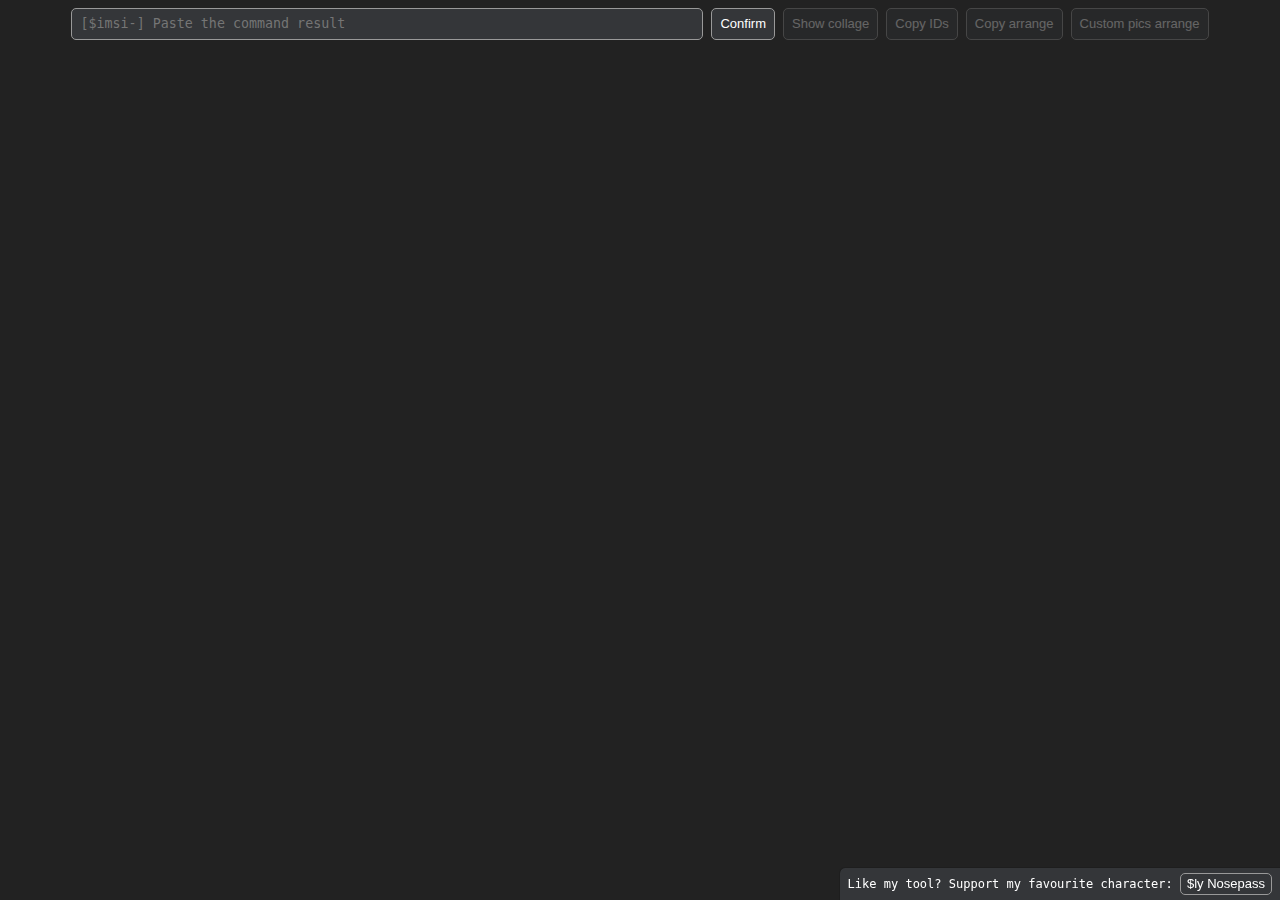
==== gallery.html @ 13fad427 "useless option" ====
<!DOCTYPE html>
<html lang="en">
    <head>
        <meta charset="UTF-8">
        <meta name="robots" content="noindex, nofollow">
        <meta name="viewport" content="width=device-width, initial-scale=1.0">
        <title>Mudae Tool: Pic Gallery</title>
        <link rel="stylesheet" href="style.css">
        <style type="text/css">
            .collage {
                padding: 8px 0;
                margin: -8px 0 8px;
                border: 1px solid #999;
                border-width: 1px 0;
            }
            .collage canvas {
                display: block;
                max-width: 100%;
                max-height: 800px;
                height: auto;
                margin: 0 auto;
            }
            .collage-bar {
                text-align: center;
                margin-bottom: 8px;
                display: flex;
                align-items: center;
                justify-content: center;
                flex-wrap: wrap;
                gap: 8px;
            }
            .pic-list {
                display: grid;
                grid-template-columns: repeat(auto-fill, minmax(250px, 1fr));
                grid-gap: 5px;
            }
            .pic-list li.pic-content {
                width: 238px;
                background:#2B2D31;
                border-radius: 5px;
                padding: 10px 20px 20px;
                margin: 0 auto;
                border: #999;
            }
            /*.pic-list li.pic-content.selected {}*/
            .pic-list li .pic-index {
                margin-bottom: 8px;
                font-weight: 600;
            }
            .pic-list li img {
                width: 100%;
                display: block;
                margin: 0 auto;
            }
            @media (max-width: 768px) {
                .pic-list {
                    grid-template-columns: repeat(auto-fill, minmax(198px, 1fr));
                }
                .pic-list li.pic-content {
                    width: 190px;
                }
            }
        </style>
    </head>
    <body>

        <div class="admin">
            <textarea id="textarea" class="textarea" rows="1" placeholder="[$imsi-] Paste the command result"></textarea>
            <button id="btn" class="button" type="button">Confirm</button>
            <button id="collage_btn" class="button" type="button" disabled>Show collage</button>
            <button id="copy_ids" class="button" type="button" disabled>Copy IDs</button>
            <button id="arrange" class="button" type="button" disabled>Copy arrange</button>
            <button id="custom_arrange" class="button" type="button" disabled>Custom pics arrange</button>
        </div>
        <div id="collage" class="collage" style="display: none;">
            <div class="collage-bar">
                <span>Collage options:</span>
                <select name="cells" class="button">
                    <option value="default">Default (12 columns max)</option>
                    <option value="noEmpty">Reduce empty cells</option>
                </select>
                <label class="button-label">
                    <input type="checkbox" id="mark_gifs"/>
                    <div class="button">Mark GIF pics</div>
                </label>
            </div>
            <div id="collage_content"></div>
        </div>
        <ul id="pic_list" class="pic-list"></ul>
        
        <div id="alert" class="alert">
            <button id="alert_close" class="alert-close" type="button">✖</button>
            <div id="alert_content"></div>
        </div>
        <div class="fixed">Like my tool? Support my favourite character: <button id="vote_my_fave" class="button" type="button">$ly Nosepass</button></div>
        
        <script src="general.js"></script>
        <script src="Sortable.min.js"></script>
        <script type="text/javascript">
            const textarea = document.getElementById("textarea");
            const pic_list = document.getElementById("pic_list");
            const copy_ids = document.getElementById("copy_ids");
            const arrange = document.getElementById("arrange");
            const custom_arrange = document.getElementById("custom_arrange");
            const collage_btn = document.getElementById("collage_btn");
            const collage = document.getElementById("collage");
            const collage_content = document.getElementById("collage_content");
            const collage_select_cells = document.querySelector('select[name="cells"]');
            const collage_select_mark_gifs = document.getElementById("mark_gifs");
            
            let ids, sort_by_numbers;
            document.getElementById("btn").addEventListener("click",function(e){
                e.preventDefault();
                collage_btn.removeAttribute("disabled");
                copy_ids.removeAttribute("disabled");
                arrange.setAttribute("disabled", true);
                custom_arrange.setAttribute("disabled", true);

                ids = {};
                sort_by_numbers = true;

                let textarea_value = textarea.value.replaceAll("*", "");
                textarea.value = "";
                pic_list.innerHTML = "";

                let command_re = new RegExp(/^\$[a-zA-Z]\S+/);
                let command_detected = textarea_value.match(command_re);
                if(command_detected) {
                    show_alert(5000, "<strong>"+command_detected[0]+"</strong> detected!<br/><br/>You need to send the command in your Mudae channel, then copy the result Mudae sent you via DM and paste it into the tool.");
                }

                let re = new RegExp(/(?: - |\. |^)(?=https:\/\/|\<https:\/\/)/, "g");
                textarea_value = textarea_value.split(/\r?\n|\r|\n/g)
                    .filter(s => s.match(re))
                    .map(s => {
                        let parts = s.trim().split(re);

                        if(parts.length==1 && parts[0].includes("mudae.net")) {
                            parts = [
                                parts[0].match(/(?<=~)[^\.]+/)[0],
                                parts[0]
                            ];
                        }
                        parts[1] = parts[1].replaceAll("<", "").replaceAll(">", "");
                        parts[2] = parts[1];
                        if(parts[1].includes("mudae.net")) {
                            let index_img = parts[1].split("~")[1];
                            parts[1] = index_img.length > 12 ? "https://cdn.imgchest.com/files/" + index_img : "https://i.imgur.com/" + index_img;
                            parts[3] = index_img.split(".")[0];
                        } else {
                            parts[3] = parts[1].match(/\/([^\/]+)\.\w+$/)[1];
                        }
                        if(isNaN(parts[0])) {
                            sort_by_numbers = false;
                        }

                        return {
                            key: parts[0],
                            pic: parts[1],
                            pic_mudae: parts[2],
                            pic_id: parts[3]
                        };
                    });

                if(sort_by_numbers) {
                    textarea_value.sort(function(a, b) {
                        return a.key - b.key;
                    });
                }

                let proms = [];
                let custom_index = 1;
                for(let index in textarea_value) {
                    if(typeof index=="undefined") continue;
                    let value = textarea_value[index];

                    let dataId = crypto.randomUUID();
                    ids[dataId] = {
                        key: value.key.split(/ \| | · /)[0],
                        pic_id: value.pic_id,
                        custom_index: custom_index
                    };
                    custom_index++;

                    let li = document.createElement("li");
                        li.classList = "pic-content";
                        li.dataset.id = dataId;

                    let pic_index = document.createElement("div");
                        pic_index.classList = "pic-index";
                        pic_index.innerText = value.key;
                    let img = document.createElement("img");

                    li.appendChild(pic_index);
                    li.appendChild(img);
                    pic_list.append(li);

                    img.src = value.pic;
                    img.setAttribute("referrerpolicy", "no-referrer");
                    proms.push(new Promise(resolve => {
                        img.onload = function() {
                            if(this.naturalWidth!=225) {
                                this.src = value.pic_mudae;
                                this.onload = function() {
                                    resolve(2);
                                };
                            } else {
                                this.onload = null;
                                resolve(1);
                            }
                        }
                    }));
                }
                Promise.all(proms).then(data=>{
                    collage_create();
                });
            });

            collage_btn.addEventListener("click", function() {
                if(collage.style.display=="none") {
                    collage_status(1);
                } else {
                    collage_status(0);
                }
            });

            copy_ids.addEventListener("click", function() {
                let pic_ids = [];
                for(const child of pic_list.children) {
                    pic_ids.push(ids[child.dataset.id].pic_id);
                }
                navigator.clipboard.writeText(pic_ids.join(" "));

                show_alert(2500, "<strong>Pic IDs</strong> copied!");
            });

            arrange.addEventListener("click", function() {
                let arrange_text = [];
                let separator = sort_by_numbers? ">" : "$";
                for(const child of pic_list.children) {
                    arrange_text.push(ids[child.dataset.id].key);
                }
                navigator.clipboard.writeText(arrange_text.join(" "+separator+" "));

                show_alert(2500, "<strong>arrange</strong> copied!");
            });

            custom_arrange.addEventListener("click", function() {
                let arrange_text = [];
                let separator = "$";
                for(const child of pic_list.children) {
                    arrange_text.push(ids[child.dataset.id].custom_index);
                }
                navigator.clipboard.writeText("$ai arrange \<CharacterName\> $ "+arrange_text.join(" "+separator+" "));

                show_alert(2500, "<strong>Custom pics arrange</strong> copied!");
            });

            collage_select_cells.addEventListener("change", function() {
                collage_create();
            });
            collage_select_mark_gifs.addEventListener("change", function() {
                collage_create();
            });

            function collage_status(status) {
                if(status) {
                    collage_btn.innerText = "Hide collage";
                    collage.style.display = "";
                } else {
                    collage_btn.innerText = "Show collage";
                    collage.style.display = "none";
                }
            }

            function collage_create() {
                collage_content.innerText = "";
                const images = pic_list.querySelectorAll("img");
                if(images.length<=0) return false;

                const canvas = document.createElement("canvas");
                const ctx = canvas.getContext("2d");
                const imgWidth = 225;
                const imgHeight = 350;
                const maxDefaultCol = 12;
                const minNoEmptyCol = 3;
                const bigCollageLimit = 100;
                const cellSelectVal = collage_select_cells.value;
                const gif_mark_color = "rgb(47 61 159)";

                let col = images.length<maxDefaultCol ? images.length : maxDefaultCol;
                if(cellSelectVal=="noEmpty") {
                    if(minNoEmptyCol<images.length) {
                        if(images.length==4) {
                            col = 2;
                        } else {
                            col = Math.ceil(Math.sqrt(images.length*imgWidth*imgHeight)/imgWidth);
                            let colCalc = col;
                            let biggerRestCol = col;
                            let tries = 3;
                            while(images.length%col && col>minNoEmptyCol && tries) {
                                col--;
                                tries--;
                                if(images.length%biggerRestCol < images.length%col) {
                                    biggerRestCol = col;
                                }
                            }
                            col = images.length%col ? biggerRestCol : col;
                        }
                    } else {
                        col = images.length;
                    }
                }
                let row = Math.ceil(images.length/col);
                canvas.width = imgWidth*col;
                canvas.height = imgHeight*row;

                ctx.strokeStyle = gif_mark_color;
                ctx.lineWidth = 1;
                ctx.font = "20px monospace";

                let i = 0;
                for(let i=0;i<images.length;i++) {
                    let x = i%col*imgWidth;
                    let y = Math.floor(i/col)*imgHeight;
                    ctx.drawImage(images[i], x, y, imgWidth, imgHeight);
                    
                    if(collage_select_mark_gifs.checked && /\.gif$/.test(images[i].src)) {
                        ctx.beginPath();
                        ctx.rect(x+.5, y+.5, imgWidth-1, imgHeight-1);
                        ctx.stroke();
                        ctx.fillStyle = gif_mark_color;
                        ctx.fillRect(x+1, y+1, 42, 26);
                        ctx.fillStyle = "white";
                        ctx.fillText("GIF", x+5, y+20);
                    }
                }

                collage_content.appendChild(canvas);
            }

            new Sortable(pic_list, {
                animation: 150,
                ghostClass: 'selected',
                onEnd: function() {
                    arrange.removeAttribute("disabled");
                    custom_arrange.removeAttribute("disabled");
                    collage_create();
                }
            });
        </script>
    </body>
</html>
---- style.css ----
* {
    box-sizing: border-box;
}
a {
    color: inherit;
    text-decoration: none;
}
ul {
    list-style-type: none;
    margin: 0;
    padding: 0;
}
body {
    background:#222;
    color:white;
    font-family: "Arial";
    margin-bottom: 50px;
}
.admin {
    width: 100%;
    display: flex;
    align-items: center;
    justify-content: center;
    gap: 8px;
    margin-bottom: 16px;
}
.admin textarea {
    width:50%;
    background:#343639;
    color:white;
    padding: 8px;
    resize: none;
    font-family: monospace;
    outline: none;
    border: 1px solid #999;
    border-radius: 5px;
    line-height: 14px;
    height: 32px;
}
.admin textarea:focus {
    outline-offset: 0px;
    border: 1px solid #fff;
}
button {
    border: none;
    background: none;
    color: inherit;
    cursor: pointer;
}
.button {
    display:inline-block;
    background-color:#343639;
    border-radius: 5px;
    padding: 8px;
    border: 1px solid #999;
    color:white;
    position: relative;
    font-size: 13px;
    line-height: 14px;
    min-height: 32px;
}
.button:active {
    box-shadow: inset 0 3px 6px #000;
    background-color:#222;
}
.button:disabled {
    opacity: .3;
}
.button-label input {
    display: none;
}
select.button {
    -webkit-appearance: none;
    -moz-appearance: none;
    appearance: none;
    padding-right: 17px;
    background-image: url("data:image/svg+xml;charset=utf8,%3Csvg%20xmlns%3D%22http%3A%2F%2Fwww.w3.org%2F2000%2Fsvg%22%20version%3D%221.1%22%20height%3D%2210%22%20width%3D%2215%22%3E%3Cpolyline%20points%3D%222%2C3%206.5%2C7%2011%2C3%22%20stroke%3D%22white%22%20stroke-width%3D%222%22%20fill%3D%22%230000%22%3E%3C%2Fpolyline%3E%3C%2Fsvg%3E");
    background-repeat: no-repeat;
    background-size: 15px 10px;
    background-position: right center;
    -webkit-background-clip: border-box;
    -moz-background-clip: border-box;
    background-clip: border-box;
}
select.button option {
    background-color: #343639;
    color: white;
}
input[type=checkbox]:checked + .button {
    box-shadow: inset 0 3px 6px #000;
    background-color:#222;
}
.button.active:after,
input[type=checkbox]:checked + .button:after {
    content: "✓";
    position: absolute;
    top: -8px;
    right: -5px;
    font-weight: 600;
    color: #00ff00;
    font-size: 15px;
}
.alert {
    position: fixed;
    background: #256425;
    border: 1px solid #0006;
    border-radius: 5px 0 0 5px;
    right: 0;
    top: 50px;
    padding: 15px 50px;
    transition: all .3s linear;
    transform: translateX(100%);
    opacity: 0;
    z-index: 1;
    pointer-events: none;
    max-width: 450px;
}
.alert.active {
    transform: translateX(0);
    opacity: 1;
    pointer-events: all;
}
.alert .alert-close {
    position: absolute;
    top: 0;
    right: 0;
    width: 40px;
    height: 40px;
    text-align: center;
    line-height: 40px;
    font-size: 16px;
}
.fixed {
    position: fixed;
    bottom: 0;
    right: 0;
    border-radius: 5px 0 0 0;
    background:#343639;
    padding: 5px 8px;
    font-size: 12px;
    font-family: monospace;
    box-shadow: 0 0 1px #000;
}
.fixed strong {
    white-space: nowrap;
}
.fixed .button {
    padding: 3px 6px;
    min-height: auto;
}
@media (max-width: 768px) {
    .admin {
        flex-wrap: wrap;
    }
    .admin textarea {
        width:100%;
        padding: 6px;
        font-size: 12px;
    }
    .button {
        padding: 6px;
        font-size: 12px;
        min-height: 28px;
    }
    .button-label {
        font-size: 12px;
    }
    .button-label .button {
        width: 100%;
        text-align: center;
    }
    .admin .button,
    .admin .button-label {
        flex: 1 0 0;
    }
    .fixed {
        width: 100%;
        border-radius: 0;
        text-align: center;
    }
    .alert {
        top: auto;
        bottom: 0;
        transform: translateY(100%);
        border-radius: 0;
        text-align: center;
        width: 100%;
        max-width: none;
        padding: 15px 40px;
    }
}
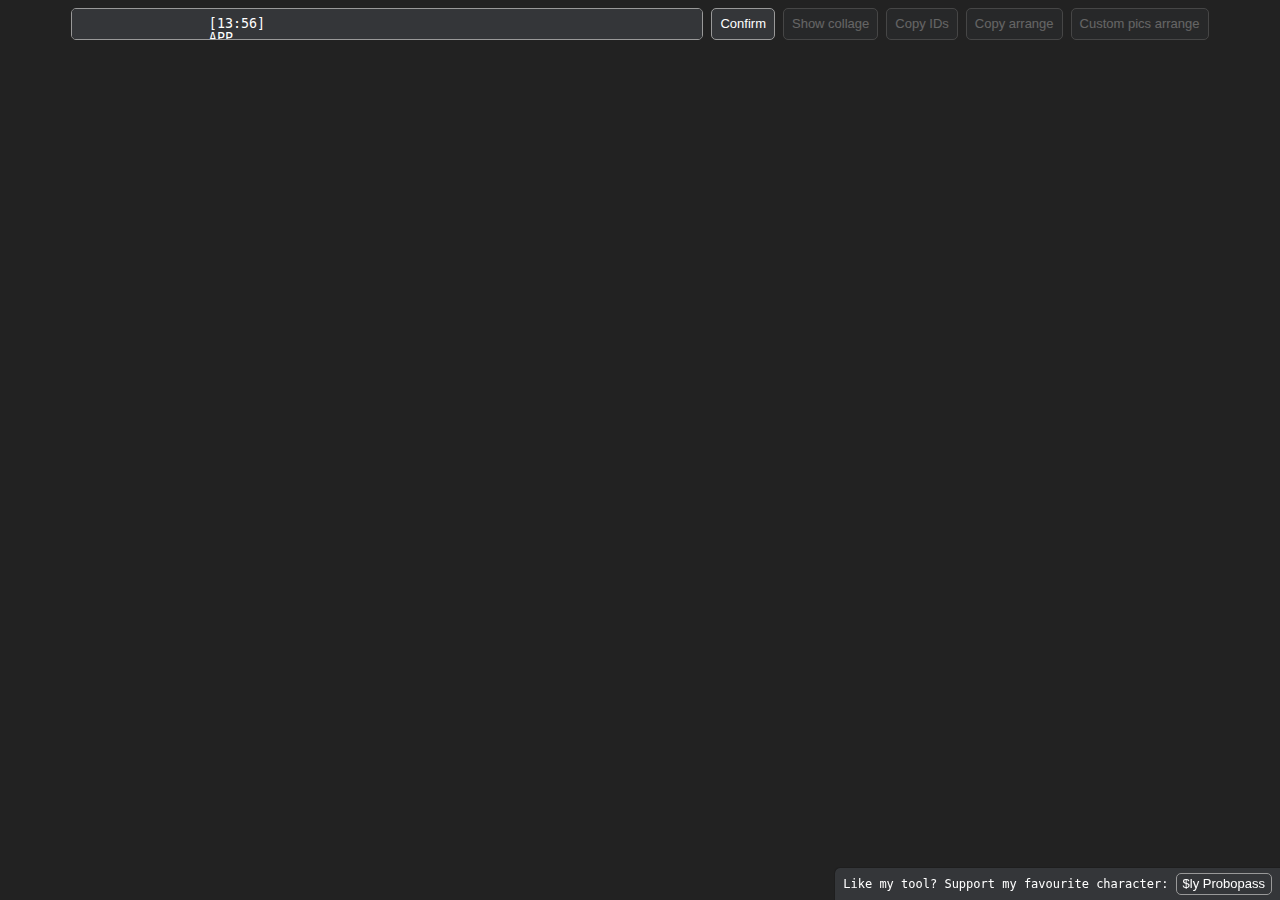
==== commit 01e2fbf9: "Compacted mode" ====
--- a/gallery.html
+++ b/gallery.html
@@ -43,9 +43,56 @@
                 border: #999;
             }
             /*.pic-list li.pic-content.selected {}*/
+            .pic-list li .pic-header {
+                display: flex;
+                justify-content: space-between;
+                align-items: center;
+                margin-bottom: 8px;
+            }
             .pic-list li .pic-index {
-                margin-bottom: 8px;
                 font-weight: 600;
+            }
+            .pic-list li .pic-check {
+                position: relative;
+                flex: 0 0 26px;
+                height: 26px;
+            }
+            .pic-list li .pic-check input {
+                display: none;
+            }
+            .pic-list li .pic-check .pic-check-style {
+                display: inline-block;
+                background: #222;
+                border: 1px solid #999;
+                width: 100%;
+                height: 100%;
+                border-radius: 50%;
+                text-align: center;
+                position: relative;
+                align-self: flex-start;
+            }
+            .pic-list li .pic-check input:checked + .pic-check-style {
+                background: #256425;
+            }
+            .pic-list li .pic-check input:checked + .pic-check-style:before {
+                content: "";
+                position: absolute;
+                top: 10px;
+                left: 5px;
+                width: 4px;
+                height: 11px;
+                background: white;
+                transform: rotate(-55deg);
+            }
+            .pic-list li .pic-check input:checked + .pic-check-style:after {
+                content: "";
+                position: absolute;
+                top: 4px;
+                left: 13px;
+                width: 4px;
+                height: 17px;
+                background: white;
+                transform: rotate(35deg);
             }
             .pic-list li img {
                 width: 100%;
@@ -65,7 +112,41 @@
     <body>
 
         <div class="admin">
-            <textarea id="textarea" class="textarea" rows="1" placeholder="[$imsi-] Paste the command result"></textarea>
+            <textarea id="textarea" class="textarea" rows="1" placeholder="[$imsi-] Paste the command result">
+                [13:56] 
+                APP
+                 Mudae: -----
+                37. https://imgur.com/IS7aKCY.png
+                36. https://imgur.com/fFijzgs.png
+                35. https://imgur.com/uZrZ8Ha.png
+                34. https://imgur.com/xJpmsaU.png
+                33. https://imgur.com/Afx9Tg2.png
+                32. https://imgur.com/vbsrmkg.gif
+                31. https://imgur.com/Ywrqzhe.gif
+                30. https://mudae.net/uploads/9208365/dj0zGkZ~6Z3Yq0s.png
+                29. https://mudae.net/uploads/9208365/qyLmERB~8rehpbV.png
+                28. https://mudae.net/uploads/9208365/JTQowhr~qx1pvgq.png
+                27. https://mudae.net/uploads/9208365/4eQIuBr~v59HRPx.png
+                26. https://mudae.net/uploads/9208365/vzegEkQ~UMzmBte.png
+                25. https://mudae.net/uploads/9208365/CleOS0u~k739c8j3nl7.png
+                24. https://mudae.net/uploads/9208365/lPo_Zwr~84apcnpbl24.png
+                23. https://mudae.net/uploads/9208365/SQKz--M~myd5cogml84.png
+                22. https://mudae.net/uploads/9208365/xs_ctkQ~d7ogcjwr86y.png
+                21. https://mudae.net/uploads/9208365/pl8w712~HEtvLgB.png
+                20. https://mudae.net/uploads/9208365/VGyibiv~FntYoQB.png
+                19. https://mudae.net/uploads/9208365/jP4e2B0~k46ac939lp7.png
+                18. https://mudae.net/uploads/9208365/bDvdCKt~k739colaa27.png
+                17. https://mudae.net/uploads/9208365/K6_i341~21MR0zO.png
+                16. https://mudae.net/uploads/9208365/tjFbJha~JoTx7MF.png
+                15. https://mudae.net/uploads/9208365/8L1WQDW~6yxkcdw2o27.png
+                14. https://mudae.net/uploads/9208365/h8qYCNY~CujV4ip.png
+                13. https://mudae.net/uploads/9208365/YPueYvi~l4nec2q5bk4.png
+                [13:56] 
+                APP
+                 Mudae: 12. https://mudae.net/uploads/9208365/snB9oJ7~2NY8Pij.png
+
+
+            </textarea>
             <button id="btn" class="button" type="button">Confirm</button>
             <button id="collage_btn" class="button" type="button" disabled>Show collage</button>
             <button id="copy_ids" class="button" type="button" disabled>Copy IDs</button>
@@ -92,7 +173,7 @@
             <button id="alert_close" class="alert-close" type="button">✖</button>
             <div id="alert_content"></div>
         </div>
-        <div class="fixed">Like my tool? Support my favourite character: <button id="vote_my_fave" class="button" type="button">$ly Nosepass</button></div>
+        <div class="fixed">Like my tool? Support my favourite character: <button id="vote_my_fave" class="button" type="button">$ly Probopass</button></div>
         
         <script src="general.js"></script>
         <script src="Sortable.min.js"></script>
@@ -115,32 +196,43 @@
                 copy_ids.removeAttribute("disabled");
                 arrange.setAttribute("disabled", true);
                 custom_arrange.setAttribute("disabled", true);
-
+            
                 ids = {};
                 sort_by_numbers = true;
-
+            
                 let textarea_value = textarea.value.replaceAll("*", "");
                 textarea.value = "";
                 pic_list.innerHTML = "";
-
+            
                 let command_re = new RegExp(/^\$[a-zA-Z]\S+/);
                 let command_detected = textarea_value.match(command_re);
                 if(command_detected) {
                     show_alert(5000, "<strong>"+command_detected[0]+"</strong> detected!<br/><br/>You need to send the command in your Mudae channel, then copy the result Mudae sent you via DM and paste it into the tool.");
                 }
-
+            
                 let re = new RegExp(/(?: - |\. |^)(?=https:\/\/|\<https:\/\/)/, "g");
+                console.log(textarea_value.split(/\r?\n|\r|\n/g));
                 textarea_value = textarea_value.split(/\r?\n|\r|\n/g)
-                    .filter(s => s.match(re))
+                    .filter(s => s.trim().match(re))
                     .map(s => {
                         let parts = s.trim().split(re);
-
-                        if(parts.length==1 && parts[0].includes("mudae.net")) {
-                            parts = [
-                                parts[0].match(/(?<=~)[^\.]+/)[0],
-                                parts[0]
-                            ];
+                        if(parts.length==1) {
+                            if(parts[0].includes("mudae.net")) {
+                                parts = [
+                                    parts[0].match(/(?<=~)[^\.]+/)[0],
+                                    parts[0]
+                                ];
+                            } else if(parts[0].includes("imgur.com") || parts[0].includes("imgchest.com")) {
+                                parts = [
+                                    parts[0].match(/\/([^\/]+)\.[^\/]+$/)[1],
+                                    parts[0]
+                                ];
+                            } else {
+                                return;
+                            }
                         }
+                        console.log(parts);
+                        parts[0] = parts[0].replace(/^(Mudae|Mudatest|Mudamaid2): /g,'');
                         parts[1] = parts[1].replaceAll("<", "").replaceAll(">", "");
                         parts[2] = parts[1];
                         if(parts[1].includes("mudae.net")) {
@@ -153,7 +245,7 @@
                         if(isNaN(parts[0])) {
                             sort_by_numbers = false;
                         }
-
+            
                         return {
                             key: parts[0],
                             pic: parts[1],
@@ -161,40 +253,65 @@
                             pic_id: parts[3]
                         };
                     });
-
+            
                 if(sort_by_numbers) {
                     textarea_value.sort(function(a, b) {
                         return a.key - b.key;
                     });
                 }
-
+            
                 let proms = [];
                 let custom_index = 1;
                 for(let index in textarea_value) {
                     if(typeof index=="undefined") continue;
                     let value = textarea_value[index];
-
+            
                     let dataId = crypto.randomUUID();
                     ids[dataId] = {
                         key: value.key.split(/ \| | · /)[0],
                         pic_id: value.pic_id,
-                        custom_index: custom_index
+                        custom_index: custom_index,
+                        image: document.createElement("img"),
+                        check: document.createElement("input"),
                     };
                     custom_index++;
-
+            
                     let li = document.createElement("li");
                         li.classList = "pic-content";
                         li.dataset.id = dataId;
-
+                        
+                    let pic_header = document.createElement("div");
+                        pic_header.classList = "pic-header";
+
+                    let img = ids[dataId].image;
+            
+                    li.appendChild(pic_header);
+                    li.appendChild(img);
+                    pic_list.append(li);
+                    
                     let pic_index = document.createElement("div");
                         pic_index.classList = "pic-index";
                         pic_index.innerText = value.key;
-                    let img = document.createElement("img");
-
-                    li.appendChild(pic_index);
-                    li.appendChild(img);
-                    pic_list.append(li);
-
+
+                    pic_header.appendChild(pic_index);
+
+                    let pic_check = document.createElement("label");
+                        pic_check.classList = "pic-check";
+                    let pic_check_input = ids[dataId].check;
+                        pic_check_input.classList = "pic-check-input";
+                        pic_check_input.type = "checkbox";
+                        pic_check_input.checked = true;
+                        pic_check_input.addEventListener("change", function() {
+                            collage_create();
+                        });
+                        
+                    let pic_check_style = document.createElement("span");
+                        pic_check_style.classList = "pic-check-style";
+
+                    pic_check.appendChild(pic_check_input);
+                    pic_check.appendChild(pic_check_style);
+                    pic_header.appendChild(pic_check);
+            
                     img.src = value.pic;
                     img.setAttribute("referrerpolicy", "no-referrer");
                     proms.push(new Promise(resolve => {
@@ -215,7 +332,7 @@
                     collage_create();
                 });
             });
-
+            
             collage_btn.addEventListener("click", function() {
                 if(collage.style.display=="none") {
                     collage_status(1);
@@ -223,46 +340,49 @@
                     collage_status(0);
                 }
             });
-
+            
             copy_ids.addEventListener("click", function() {
                 let pic_ids = [];
                 for(const child of pic_list.children) {
-                    pic_ids.push(ids[child.dataset.id].pic_id);
+                    if(ids[child.dataset.id].check.checked) 
+                        pic_ids.push(ids[child.dataset.id].pic_id);
                 }
                 navigator.clipboard.writeText(pic_ids.join(" "));
-
+            
                 show_alert(2500, "<strong>Pic IDs</strong> copied!");
             });
-
+            
             arrange.addEventListener("click", function() {
                 let arrange_text = [];
                 let separator = sort_by_numbers? ">" : "$";
                 for(const child of pic_list.children) {
-                    arrange_text.push(ids[child.dataset.id].key);
+                    if(ids[child.dataset.id].check.checked) 
+                        arrange_text.push(ids[child.dataset.id].key);
                 }
                 navigator.clipboard.writeText(arrange_text.join(" "+separator+" "));
-
+            
                 show_alert(2500, "<strong>arrange</strong> copied!");
             });
-
+            
             custom_arrange.addEventListener("click", function() {
                 let arrange_text = [];
                 let separator = "$";
                 for(const child of pic_list.children) {
-                    arrange_text.push(ids[child.dataset.id].custom_index);
+                    if(ids[child.dataset.id].check.checked) 
+                        arrange_text.push(ids[child.dataset.id].custom_index);
                 }
                 navigator.clipboard.writeText("$ai arrange \<CharacterName\> $ "+arrange_text.join(" "+separator+" "));
-
+            
                 show_alert(2500, "<strong>Custom pics arrange</strong> copied!");
             });
-
+            
             collage_select_cells.addEventListener("change", function() {
                 collage_create();
             });
             collage_select_mark_gifs.addEventListener("change", function() {
                 collage_create();
             });
-
+            
             function collage_status(status) {
                 if(status) {
                     collage_btn.innerText = "Hide collage";
@@ -272,12 +392,17 @@
                     collage.style.display = "none";
                 }
             }
-
+            
             function collage_create() {
                 collage_content.innerText = "";
-                const images = pic_list.querySelectorAll("img");
+                
+                let images = [];
+                for(const child of pic_list.children) {
+                    if(ids[child.dataset.id].check.checked) 
+                        images.push(ids[child.dataset.id].image);
+                }
                 if(images.length<=0) return false;
-
+            
                 const canvas = document.createElement("canvas");
                 const ctx = canvas.getContext("2d");
                 const imgWidth = 225;
@@ -287,17 +412,17 @@
                 const bigCollageLimit = 100;
                 const cellSelectVal = collage_select_cells.value;
                 const gif_mark_color = "rgb(47 61 159)";
-
+            
                 let col = images.length<maxDefaultCol ? images.length : maxDefaultCol;
                 if(cellSelectVal=="noEmpty") {
                     if(minNoEmptyCol<images.length) {
                         if(images.length==4) {
                             col = 2;
                         } else {
-                            col = Math.ceil(Math.sqrt(images.length*imgWidth*imgHeight)/imgWidth);
+                            col = Math.ceil(Math.sqrt(images.length*imgWidth*imgHeight)/imgWidth) + 1;
                             let colCalc = col;
                             let biggerRestCol = col;
-                            let tries = 3;
+                            let tries = 4;
                             while(images.length%col && col>minNoEmptyCol && tries) {
                                 col--;
                                 tries--;
@@ -314,11 +439,11 @@
                 let row = Math.ceil(images.length/col);
                 canvas.width = imgWidth*col;
                 canvas.height = imgHeight*row;
-
+            
                 ctx.strokeStyle = gif_mark_color;
                 ctx.lineWidth = 1;
                 ctx.font = "20px monospace";
-
+            
                 let i = 0;
                 for(let i=0;i<images.length;i++) {
                     let x = i%col*imgWidth;
@@ -335,10 +460,10 @@
                         ctx.fillText("GIF", x+5, y+20);
                     }
                 }
-
+            
                 collage_content.appendChild(canvas);
             }
-
+            
             new Sortable(pic_list, {
                 animation: 150,
                 ghostClass: 'selected',
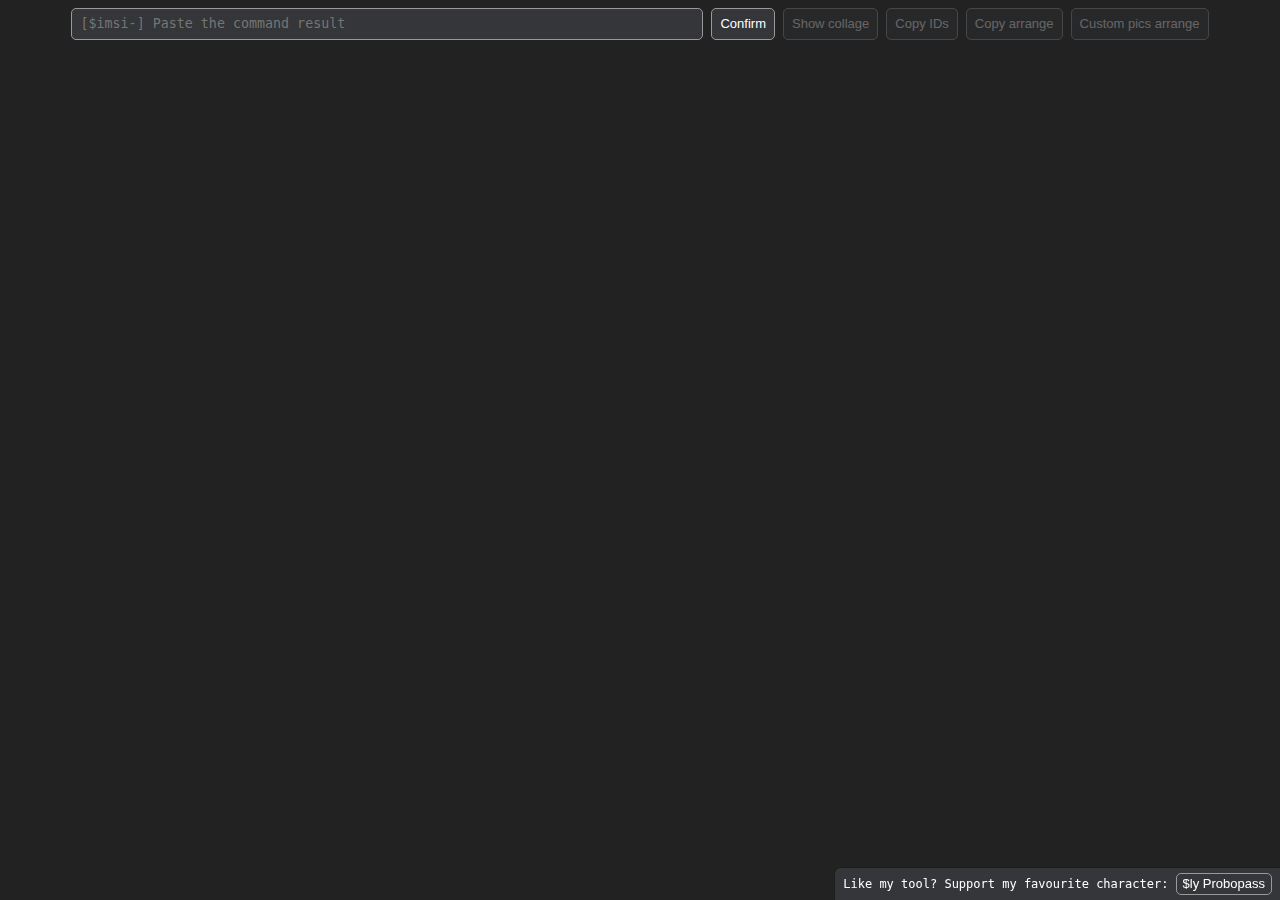
==== commit 704dc578: "Remove example" ====
--- a/gallery.html
+++ b/gallery.html
@@ -112,41 +112,7 @@
     <body>
 
         <div class="admin">
-            <textarea id="textarea" class="textarea" rows="1" placeholder="[$imsi-] Paste the command result">
-                [13:56] 
-                APP
-                 Mudae: -----
-                37. https://imgur.com/IS7aKCY.png
-                36. https://imgur.com/fFijzgs.png
-                35. https://imgur.com/uZrZ8Ha.png
-                34. https://imgur.com/xJpmsaU.png
-                33. https://imgur.com/Afx9Tg2.png
-                32. https://imgur.com/vbsrmkg.gif
-                31. https://imgur.com/Ywrqzhe.gif
-                30. https://mudae.net/uploads/9208365/dj0zGkZ~6Z3Yq0s.png
-                29. https://mudae.net/uploads/9208365/qyLmERB~8rehpbV.png
-                28. https://mudae.net/uploads/9208365/JTQowhr~qx1pvgq.png
-                27. https://mudae.net/uploads/9208365/4eQIuBr~v59HRPx.png
-                26. https://mudae.net/uploads/9208365/vzegEkQ~UMzmBte.png
-                25. https://mudae.net/uploads/9208365/CleOS0u~k739c8j3nl7.png
-                24. https://mudae.net/uploads/9208365/lPo_Zwr~84apcnpbl24.png
-                23. https://mudae.net/uploads/9208365/SQKz--M~myd5cogml84.png
-                22. https://mudae.net/uploads/9208365/xs_ctkQ~d7ogcjwr86y.png
-                21. https://mudae.net/uploads/9208365/pl8w712~HEtvLgB.png
-                20. https://mudae.net/uploads/9208365/VGyibiv~FntYoQB.png
-                19. https://mudae.net/uploads/9208365/jP4e2B0~k46ac939lp7.png
-                18. https://mudae.net/uploads/9208365/bDvdCKt~k739colaa27.png
-                17. https://mudae.net/uploads/9208365/K6_i341~21MR0zO.png
-                16. https://mudae.net/uploads/9208365/tjFbJha~JoTx7MF.png
-                15. https://mudae.net/uploads/9208365/8L1WQDW~6yxkcdw2o27.png
-                14. https://mudae.net/uploads/9208365/h8qYCNY~CujV4ip.png
-                13. https://mudae.net/uploads/9208365/YPueYvi~l4nec2q5bk4.png
-                [13:56] 
-                APP
-                 Mudae: 12. https://mudae.net/uploads/9208365/snB9oJ7~2NY8Pij.png
-
-
-            </textarea>
+            <textarea id="textarea" class="textarea" rows="1" placeholder="[$imsi-] Paste the command result"></textarea>
             <button id="btn" class="button" type="button">Confirm</button>
             <button id="collage_btn" class="button" type="button" disabled>Show collage</button>
             <button id="copy_ids" class="button" type="button" disabled>Copy IDs</button>
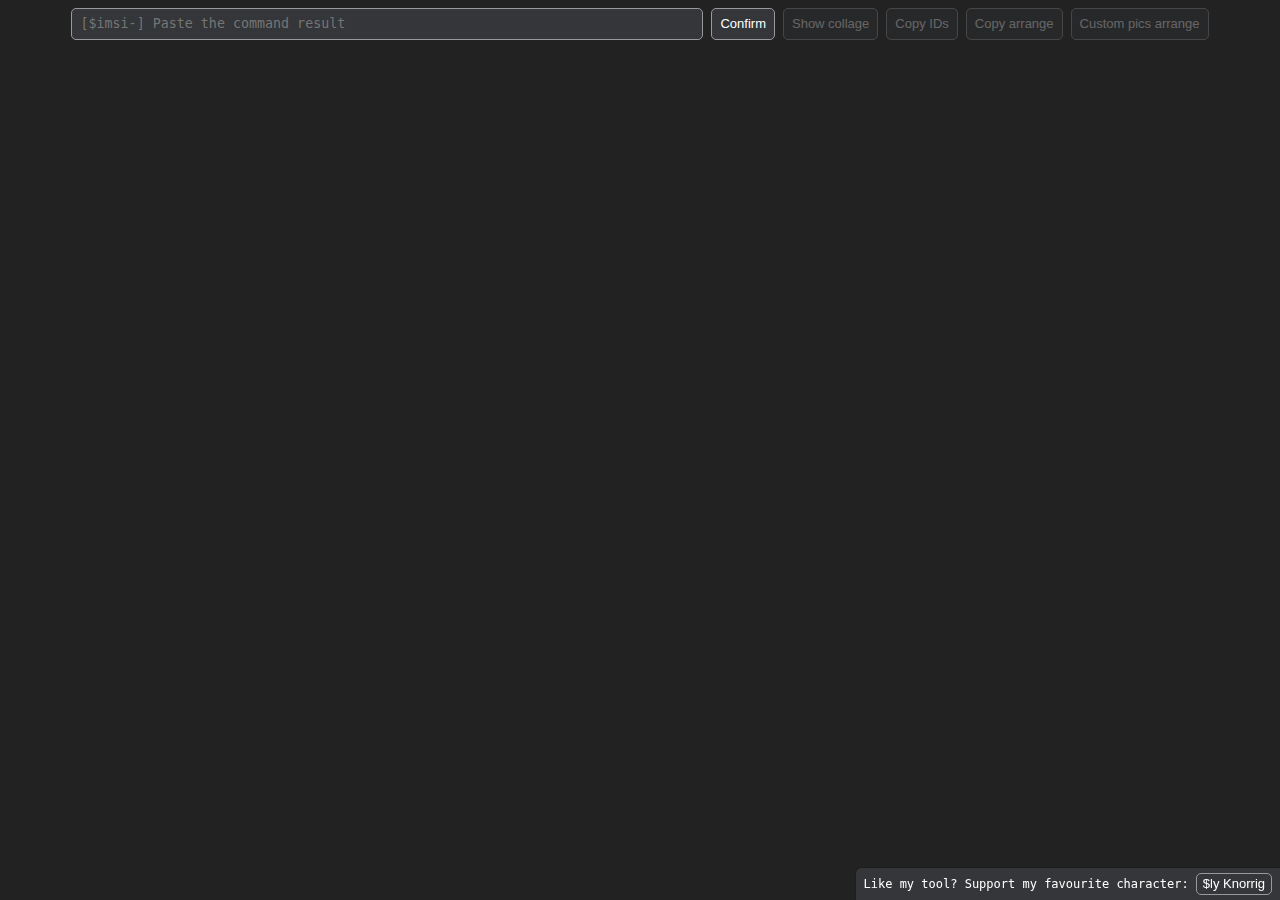
==== commit 4f5e77b0: "both imgur urls allowed now" ====
--- a/gallery.html
+++ b/gallery.html
@@ -10,7 +10,7 @@
             .collage {
                 padding: 8px 0;
                 margin: -8px 0 8px;
-                border: 1px solid #999;
+                border-top: 1px solid #999;
                 border-width: 1px 0;
             }
             .collage canvas {
@@ -27,6 +27,16 @@
                 align-items: center;
                 justify-content: center;
                 flex-wrap: wrap;
+                gap: 8px;
+            }
+            .pic-list-options {
+                padding: 8px 0;
+                margin: -8px 0 8px;
+                border: 1px solid #999;
+                border-width: 1px 0;
+                display: flex;
+                align-items: center;
+                justify-content: center;
                 gap: 8px;
             }
             .pic-list {
@@ -133,13 +143,17 @@
             </div>
             <div id="collage_content"></div>
         </div>
+        <div id="pic_list_options" class="pic-list-options" style="display: none;">
+            <button id="select_all" class="button" type="button">Select all</button>
+            <button id="deselect_all" class="button" type="button">Deselect all</button>
+        </div>
         <ul id="pic_list" class="pic-list"></ul>
         
         <div id="alert" class="alert">
             <button id="alert_close" class="alert-close" type="button">✖</button>
             <div id="alert_content"></div>
         </div>
-        <div class="fixed">Like my tool? Support my favourite character: <button id="vote_my_fave" class="button" type="button">$ly Probopass</button></div>
+        <div class="fixed">Like my tool? Support my favourite character: <button id="vote_my_fave" class="button" type="button">$ly Knorrig</button></div>
         
         <script src="general.js"></script>
         <script src="Sortable.min.js"></script>
@@ -154,6 +168,9 @@
             const collage_content = document.getElementById("collage_content");
             const collage_select_cells = document.querySelector('select[name="cells"]');
             const collage_select_mark_gifs = document.getElementById("mark_gifs");
+            const pic_list_options = document.getElementById("pic_list_options");
+            const select_all = document.getElementById("select_all");
+            const deselect_all = document.getElementById("deselect_all");
             
             let ids, sort_by_numbers;
             document.getElementById("btn").addEventListener("click",function(e){
@@ -162,6 +179,7 @@
                 copy_ids.removeAttribute("disabled");
                 arrange.setAttribute("disabled", true);
                 custom_arrange.setAttribute("disabled", true);
+                pic_list_options.style.display = "";
             
                 ids = {};
                 sort_by_numbers = true;
@@ -177,7 +195,6 @@
                 }
             
                 let re = new RegExp(/(?: - |\. |^)(?=https:\/\/|\<https:\/\/)/, "g");
-                console.log(textarea_value.split(/\r?\n|\r|\n/g));
                 textarea_value = textarea_value.split(/\r?\n|\r|\n/g)
                     .filter(s => s.trim().match(re))
                     .map(s => {
@@ -188,25 +205,29 @@
                                     parts[0].match(/(?<=~)[^\.]+/)[0],
                                     parts[0]
                                 ];
-                            } else if(parts[0].includes("imgur.com") || parts[0].includes("imgchest.com")) {
+                            } else if(parts[0].includes("i.imgur.com") || parts[0].includes("imgchest.com")) {
                                 parts = [
                                     parts[0].match(/\/([^\/]+)\.[^\/]+$/)[1],
                                     parts[0]
                                 ];
+                            } else if(parts[0].includes("imgur.com")) {
+                                parts = [
+                                    parts[0].match(/\/([^\/]+)+$/)[1],
+                                ];
+                                parts.push('https://i.imgur.com/'+parts[0]+'.png')
                             } else {
                                 return;
                             }
                         }
-                        console.log(parts);
                         parts[0] = parts[0].replace(/^(Mudae|Mudatest|Mudamaid2): /g,'');
                         parts[1] = parts[1].replaceAll("<", "").replaceAll(">", "");
                         parts[2] = parts[1];
                         if(parts[1].includes("mudae.net")) {
                             let index_img = parts[1].split("~")[1];
-                            parts[1] = index_img.length > 12 ? "https://cdn.imgchest.com/files/" + index_img : "https://i.imgur.com/" + index_img;
+                            //parts[1] = index_img.length > 12 ? "https://cdn.imgchest.com/files/" + index_img : "https://i.imgur.com/" + index_img;
                             parts[3] = index_img.split(".")[0];
                         } else {
-                            parts[3] = parts[1].match(/\/([^\/]+)\.\w+$/)[1];
+                            parts[3] = parts[1].match(/\/([^\/]+)\.\w+($| )/)[1];
                         }
                         if(isNaN(parts[0])) {
                             sort_by_numbers = false;
@@ -279,7 +300,7 @@
                     pic_header.appendChild(pic_check);
             
                     img.src = value.pic;
-                    img.setAttribute("referrerpolicy", "no-referrer");
+                    img.referrerPolicy = "no-referrer";
                     proms.push(new Promise(resolve => {
                         img.onload = function() {
                             if(this.naturalWidth!=225) {
@@ -342,6 +363,19 @@
                 show_alert(2500, "<strong>Custom pics arrange</strong> copied!");
             });
             
+            select_all.addEventListener("click", function() {
+                for(const child of pic_list.children) {
+                    ids[child.dataset.id].check.checked = true;
+                }
+                collage_create();
+            });
+            deselect_all.addEventListener("click", function() {
+                for(const child of pic_list.children) {
+                    ids[child.dataset.id].check.checked = false;
+                }
+                collage_create();
+            });
+
             collage_select_cells.addEventListener("change", function() {
                 collage_create();
             });
@@ -370,6 +404,7 @@
                 if(images.length<=0) return false;
             
                 const canvas = document.createElement("canvas");
+                const img = document.createElement("img");
                 const ctx = canvas.getContext("2d");
                 const imgWidth = 225;
                 const imgHeight = 350;
@@ -427,6 +462,7 @@
                     }
                 }
             
+                //img.src = canvas.toDataURL();
                 collage_content.appendChild(canvas);
             }
             
